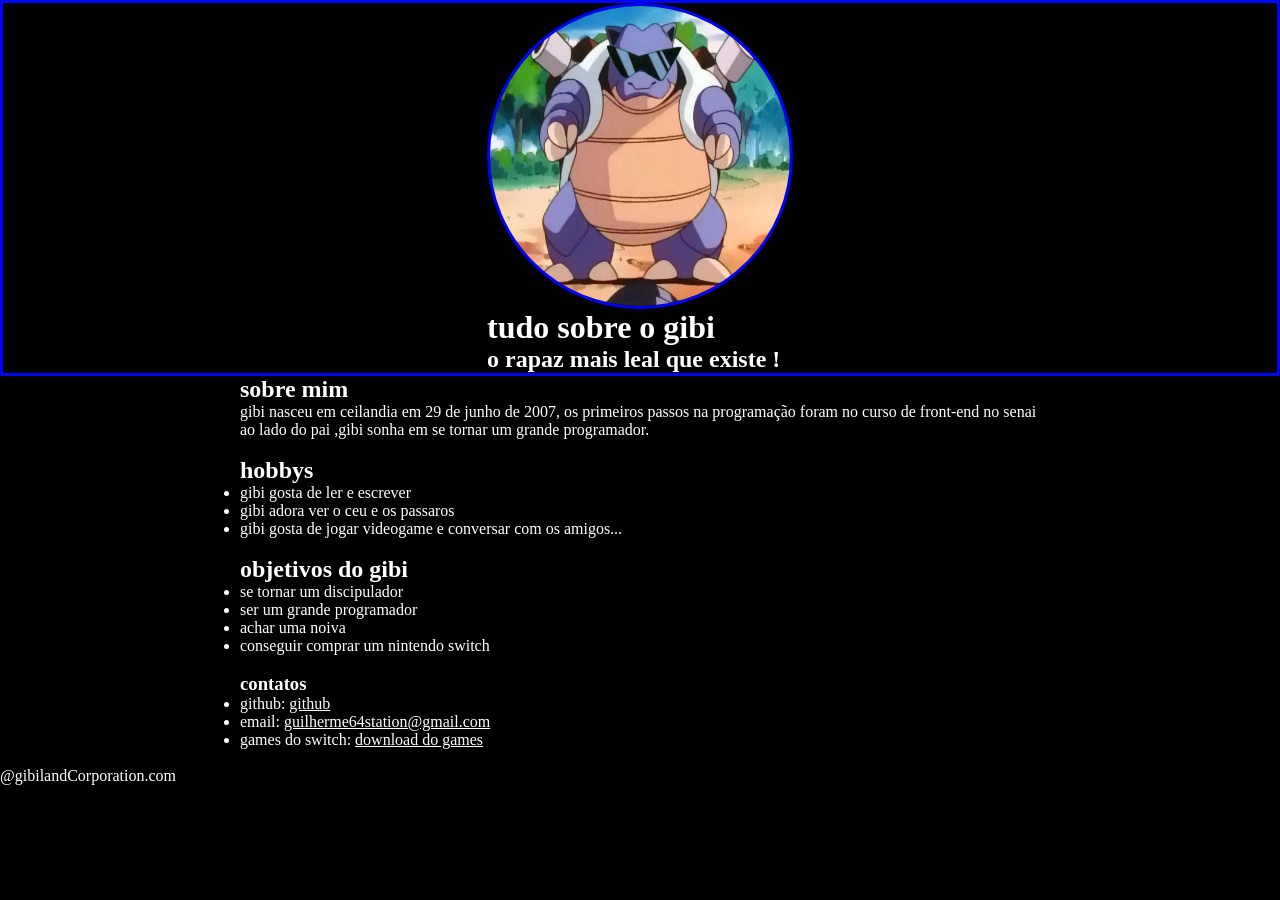
==== exe01/index.html @ ae17129c "primeiraversao.html" ====
<!DOCTYPE html>
<html lang="en">
<head>
    <meta charset="UTF-8">
    <meta name="viewport" content="width=device-width, initial-scale=1.0">
    <title> meu website </title>
    <link rel="stylesheet" href="style.css">
</head>
<body>
<header class="cabecalho"> 
     
    <div id="images">  
        <img src="img/images.jpg" width="300" height="300">  
    
    <h1><strong>tudo sobre o gibi</strong></h1>
    <h2><strong>o rapaz mais leal que existe !</strong></h2>
   </div>
</header>
<main class="conteudo">
    <ul>
        <h2><strong>sobre mim</strong></h2>
    <p> gibi nasceu em ceilandia em 29 de junho de 2007,
        os primeiros passos na programação foram no curso
        de front-end no senai ao lado do pai ,gibi sonha 
        em se tornar um grande programador.
    </p>
    </ul>
    <br>
    <ul>
        <h2><strong>hobbys</strong></h2>
    <li>gibi gosta de ler e escrever </li>
    <li>gibi adora ver o ceu e os passaros</li>
    <li>gibi gosta de jogar videogame e conversar com os amigos...</li>
    </ul>
    <br>
    <h2><strong>objetivos do gibi</strong></h2>
    <ul>
        <li>se tornar um discipulador </li>
        <li>ser um grande programador </li>
        <li>achar uma noiva</li>
        <li>conseguir comprar um nintendo switch</li>
    </ul>
    <br>
    <h3><strong>contatos</strong></h3>
    <ul class="ponto azul">
        <li>github: <a href="https://github.com/guilherme64station">github </a></li>
        <li>email:  <a href="https://mail.google.com/mail/u/0/?tab=rm&ogbl#inbox">guilherme64station@gmail.com</a></li>
        <li>games do switch: <a href="https://www.blueroms.ws/switch">download do games</a></li>
    </ul>
    </main>
    <br>
    <ul>@gibilandCorporation.com</ul>
</body>
</html>
---- exe01/style.css ----
*{
margin: 0;
padding: 0;
color: white;

}
a:hover{
color: rgb(0, 0, 0);
}
h1{
align-items: center;
}
h2{

}
#images{
display: flex;
flex-direction: column;
}
.conteudo{
width: 800px;
margin: auto;
}
.cabecalho{
border: solid;
display: flex;
flex-direction: column;
align-items: center;
border-color: blue;

}
img{
border: solid;
border-color: blue;
border-radius: 100%;

}
body{ 
    background: black;
}
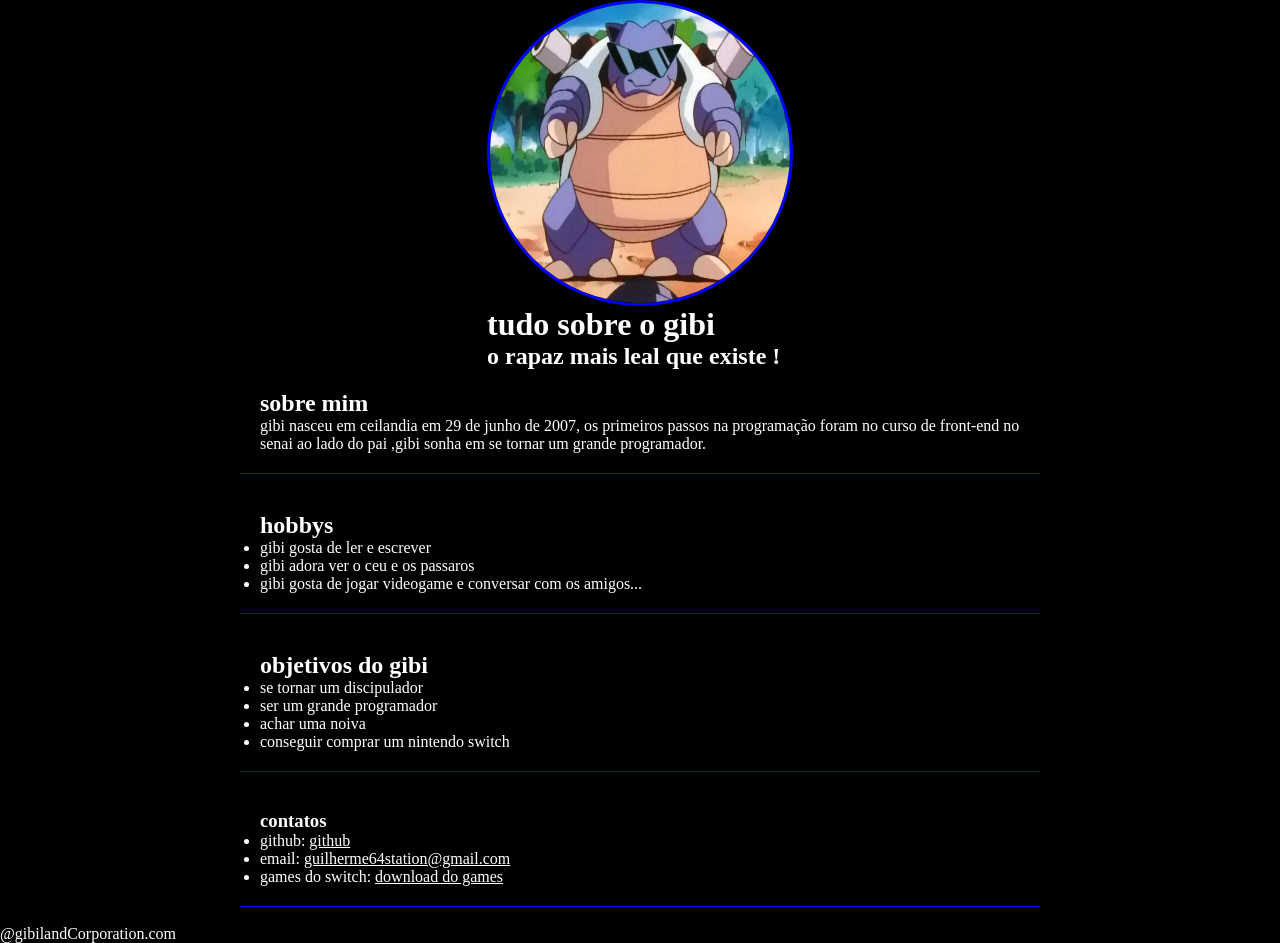
==== commit 4ab56587: "segundaversao.html" ====
--- a/exe01/index.html
+++ b/exe01/index.html
@@ -17,6 +17,7 @@
    </div>
 </header>
 <main class="conteudo">
+    <section class="secao">
     <ul>
         <h2><strong>sobre mim</strong></h2>
     <p> gibi nasceu em ceilandia em 29 de junho de 2007,
@@ -25,14 +26,18 @@
         em se tornar um grande programador.
     </p>
     </ul>
+    </section>
     <br>
     <ul>
+        <section class="secao">
         <h2><strong>hobbys</strong></h2>
     <li>gibi gosta de ler e escrever </li>
     <li>gibi adora ver o ceu e os passaros</li>
     <li>gibi gosta de jogar videogame e conversar com os amigos...</li>
     </ul>
+    </section>
     <br>
+    <section class="secao">
     <h2><strong>objetivos do gibi</strong></h2>
     <ul>
         <li>se tornar um discipulador </li>
@@ -40,13 +45,16 @@
         <li>achar uma noiva</li>
         <li>conseguir comprar um nintendo switch</li>
     </ul>
+    </section>
     <br>
+    <section class="secao">
     <h3><strong>contatos</strong></h3>
     <ul class="ponto azul">
         <li>github: <a href="https://github.com/guilherme64station">github </a></li>
         <li>email:  <a href="https://mail.google.com/mail/u/0/?tab=rm&ogbl#inbox">guilherme64station@gmail.com</a></li>
         <li>games do switch: <a href="https://www.blueroms.ws/switch">download do games</a></li>
     </ul>
+    </section>
     </main>
     <br>
     <ul>@gibilandCorporation.com</ul>
--- a/exe01/style.css
+++ b/exe01/style.css
@@ -2,16 +2,15 @@
 margin: 0;
 padding: 0;
 color: white;
-
 }
 a:hover{
-color: rgb(0, 0, 0);
+color: rgb(4, 0, 255);
 }
-h1{
-align-items: center;
+.secao h2{
+color: blue;
 }
-h2{
-
+.cargo{
+    color: blue;
 }
 #images{
 display: flex;
@@ -21,19 +20,21 @@
 width: 800px;
 margin: auto;
 }
+.secao{
+border-bottom: solid;
+padding: 20px;
+color: blue;
+border-width: 1px;
+}
 .cabecalho{
-border: solid;
 display: flex;
 flex-direction: column;
 align-items: center;
-border-color: blue;
-
 }
 img{
 border: solid;
 border-color: blue;
 border-radius: 100%;
-
 }
 body{ 
     background: black;
